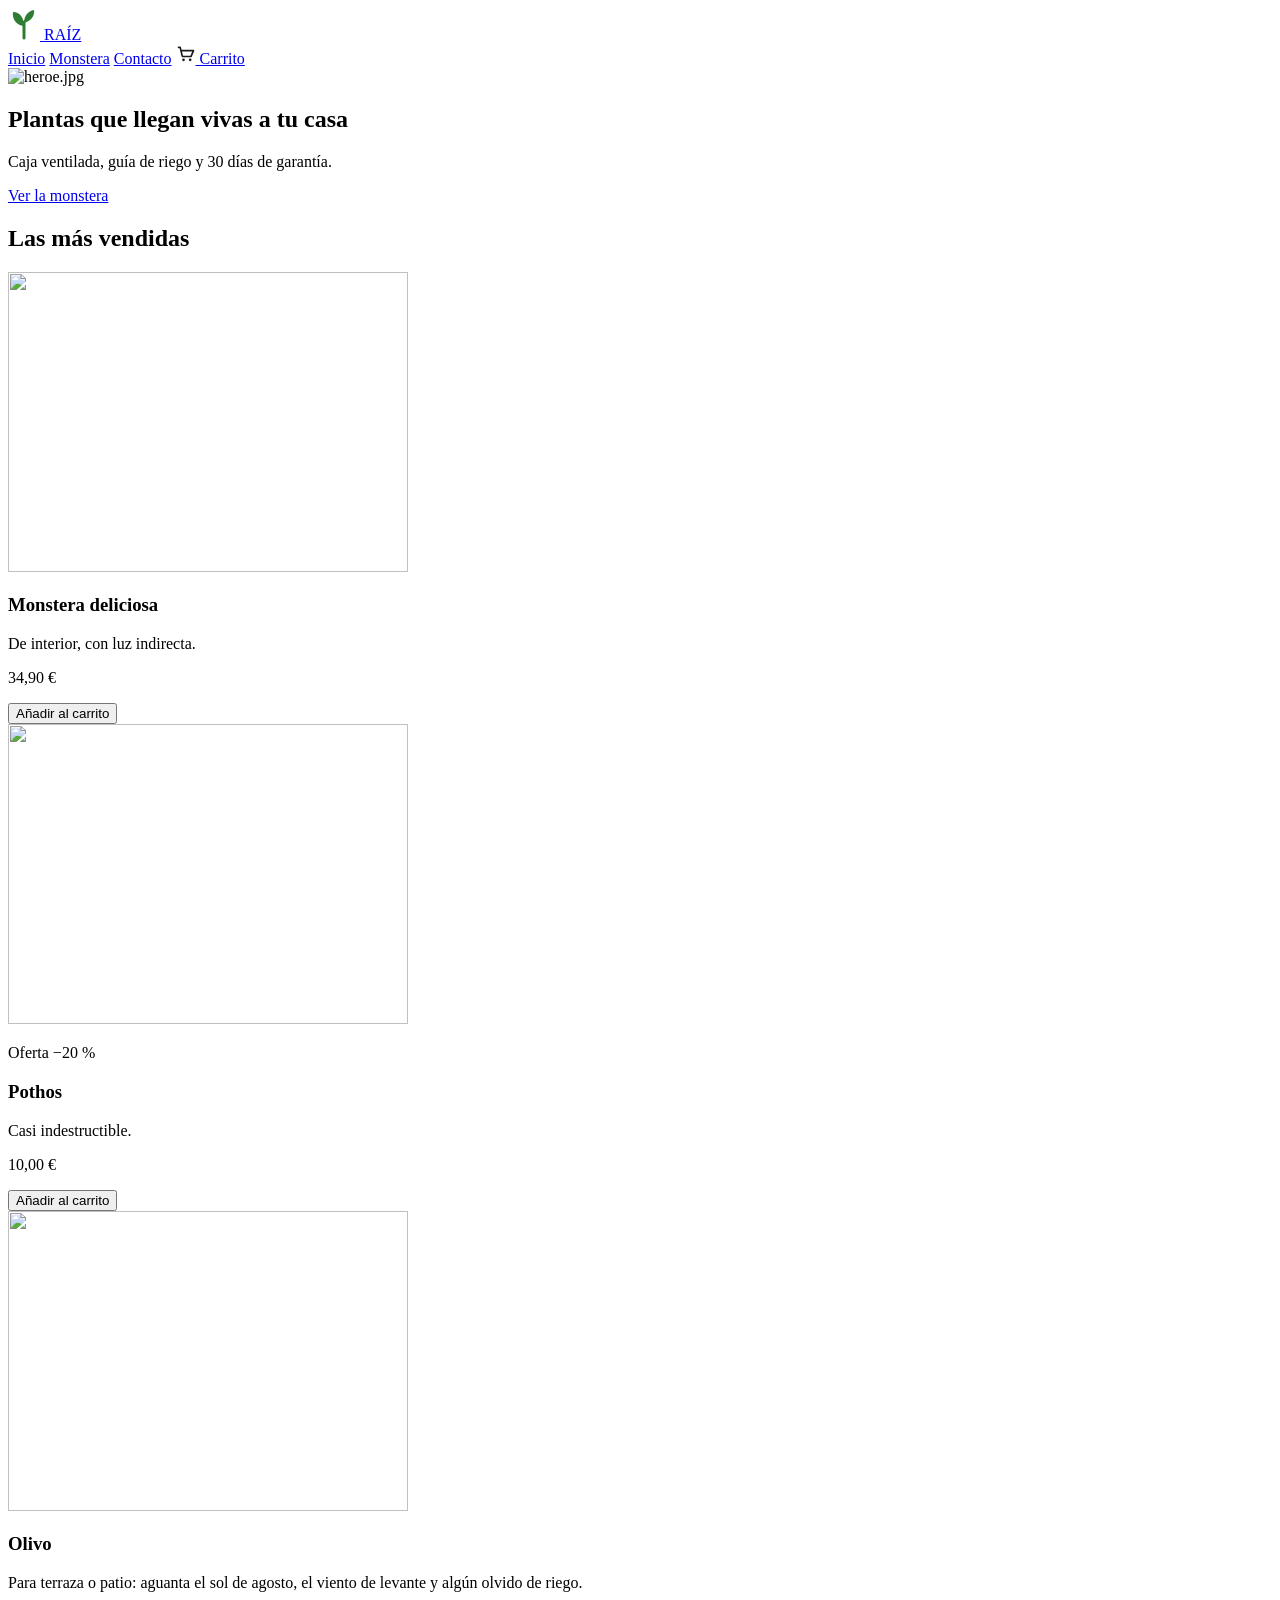
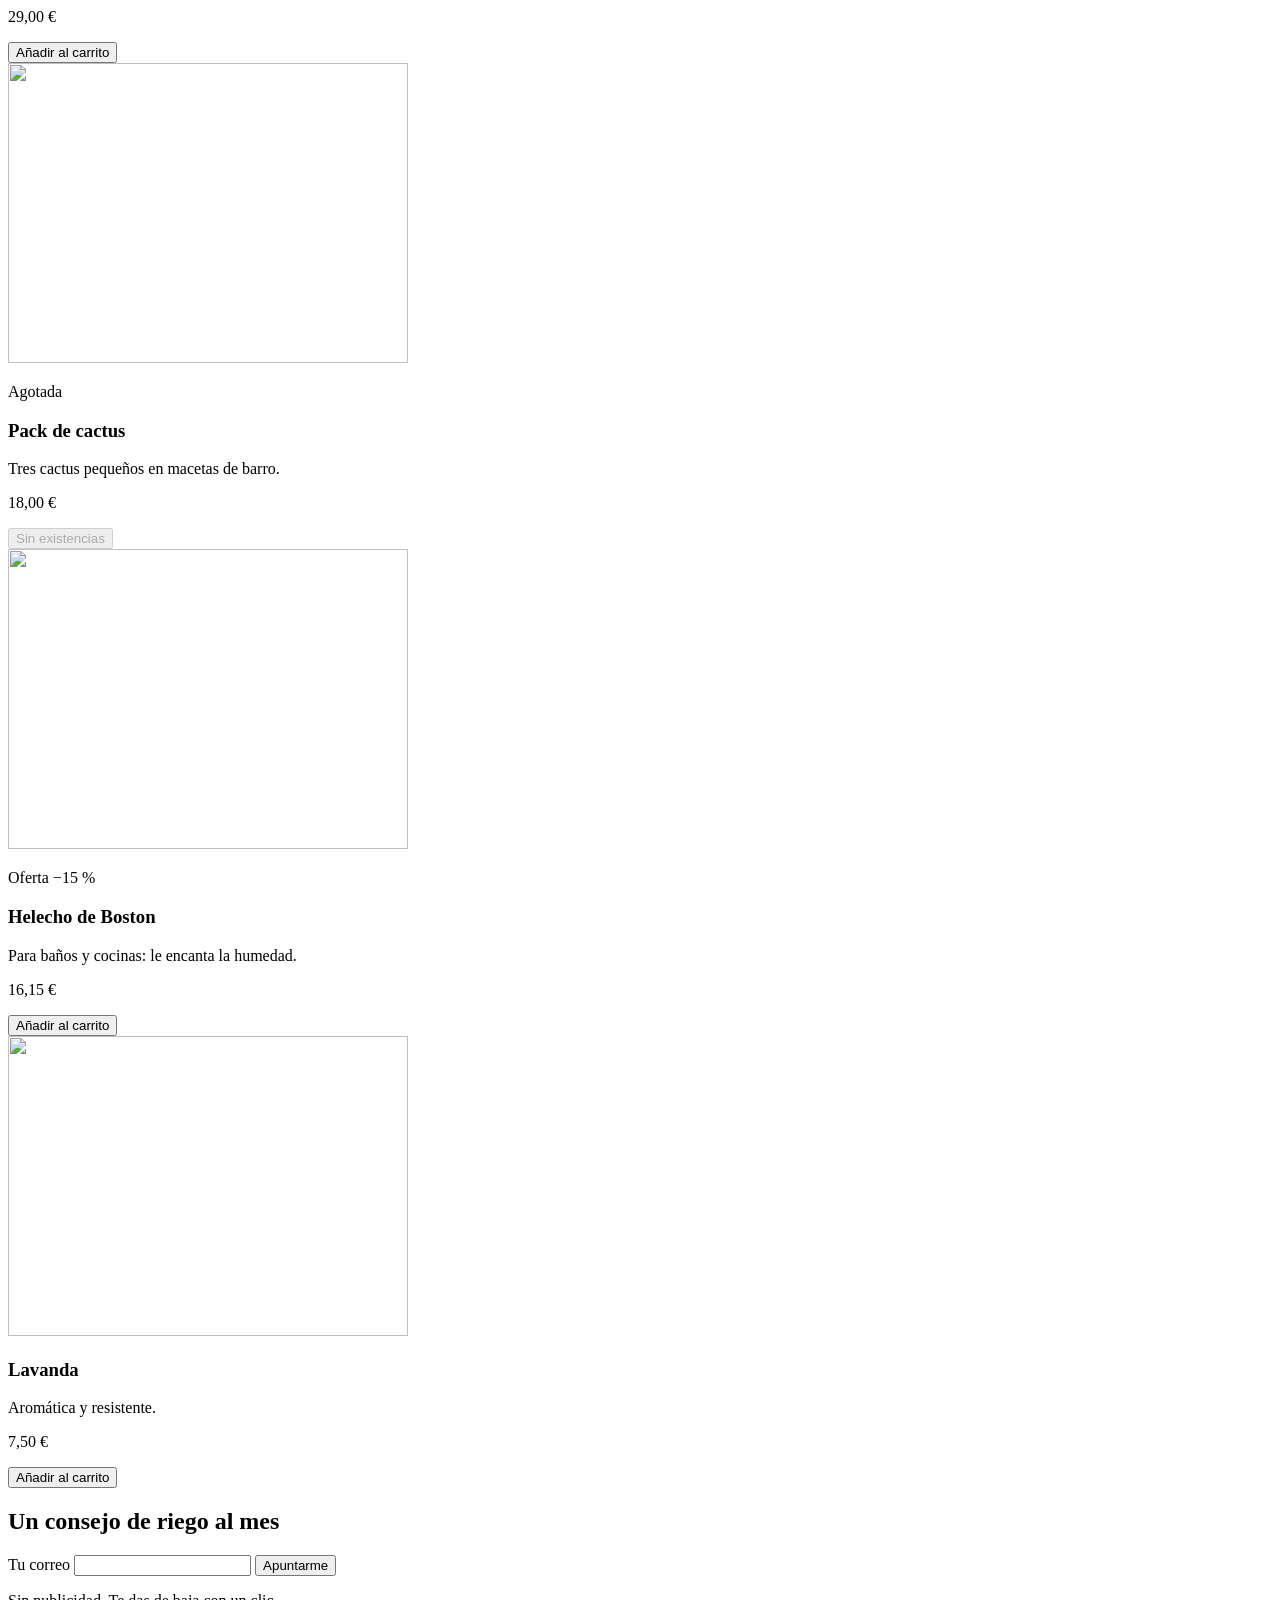
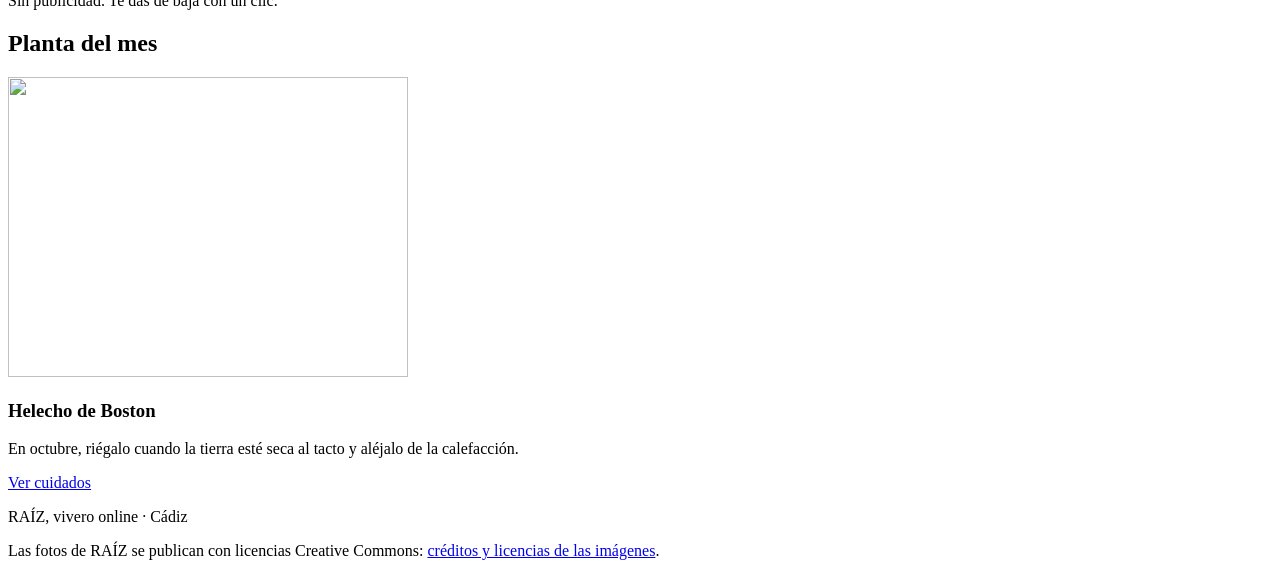
==== p2-raiz/index.html @ c1957884 "A1 finalizado" ====
<!doctype html>
<html lang="es">
  <head>
    <meta charset="utf-8" />
    <meta name="viewport" content="width=device-width, initial-scale=1" />
    <title>RAÍZ · Vivero online</title>
    <link rel="stylesheet" href="/scss/main.scss" />
  </head>
  <body>
    <div class="pagina">
      <header class="cabecera">
        <a class="cabecera__logo" href="/">
          <!-- ✍️ C3 · El logo SIGNIFICA algo (es el nombre de la tienda) y el color está escrito a mano -->
          <svg class="cabecera__marca" viewBox="0 0 32 32" width="32" height="32">
            <path d="M16 30V14" stroke="#2e7d32" stroke-width="3" stroke-linecap="round" />
            <path d="M16 18C8 17 4 11 5 4c7 0 11 6 11 14zM16 15c7-2 11-7 10-13-6 1-10 6-10 13z" fill="#2e7d32" />
          </svg>
          <span>RAÍZ</span>
        </a>
        <nav class="cabecera__nav" aria-label="Principal">
          <a href="/">Inicio</a>
          <a href="/producto.html">Monstera</a>
          <a href="/contacto.html">Contacto</a>
          <a class="cabecera__carrito" href="#carrito">
            <!-- ✍️ C3 · Este icono es decorativo: el enlace ya dice «Carrito» -->
            <svg viewBox="0 0 24 24" width="20" height="20">
              <path
                d="M3 4h2l2.4 10.2a1 1 0 0 0 1 .8h8.9a1 1 0 0 0 1-.7L21 8H6.2"
                fill="none"
                stroke="#1a1a1a"
                stroke-width="2"
                stroke-linecap="round"
                stroke-linejoin="round"
              />
              <circle cx="9" cy="19" r="1.6" fill="#1a1a1a" />
              <circle cx="17" cy="19" r="1.6" fill="#1a1a1a" />
            </svg>
            Carrito
          </a>
        </nav>
      </header>

      <section class="heroe" aria-label="Portada">
        <!-- ✍️ C1 · La foto más pesada de la web, igual para un móvil que para un monitor de 27″.
             Pásala a <picture> con AVIF, WebP y JPG en 480, 960 y 1440 px (las genera docker compose run --rm web npm run imagenes). -->
        <img class="heroe__imagen" src="/img/heroe-1440.jpg" alt="heroe.jpg" loading="lazy" />
        <div class="heroe__texto">
          <h1 class="heroe__titulo">Plantas que llegan vivas a tu casa</h1>
          <p class="heroe__lema">Caja ventilada, guía de riego y 30 días de garantía.</p>
          <a class="boton boton--grande" href="/producto.html">Ver la monstera</a>
        </div>
      </section>

      <main class="principal">
        <h2 class="principal__titulo">Las más vendidas</h2>

        <!-- ✍️ B1 · Cada <article> es un bloque tarjeta-planta: pon sus clases BEM (bloque, elementos, modificadores) -->
        <section class="destacados" aria-label="Las más vendidas">
          <article>
            <img src="/tarjetas/monstera.svg" alt="" width="400" height="300" />
            <h3>Monstera deliciosa</h3>
            <p>De interior, con luz indirecta.</p>
            <p>34,90 €</p>
            <button type="button">Añadir al carrito</button>
          </article>
          <article>
            <img src="/tarjetas/pothos.svg" alt="" width="400" height="300" />
            <p>Oferta −20 %</p>
            <h3>Pothos</h3>
            <p>Casi indestructible.</p>
            <p>10,00 €</p>
            <button type="button">Añadir al carrito</button>
          </article>
          <article>
            <img src="/tarjetas/olivo.svg" alt="" width="400" height="300" />
            <h3>Olivo</h3>
            <p>Para terraza o patio: aguanta el sol de agosto, el viento de levante y algún olvido de riego.</p>
            <p>29,00 €</p>
            <button type="button">Añadir al carrito</button>
          </article>
          <article>
            <img src="/tarjetas/cactus.svg" alt="" width="400" height="300" />
            <p>Agotada</p>
            <h3>Pack de cactus</h3>
            <p>Tres cactus pequeños en macetas de barro.</p>
            <p>18,00 €</p>
            <button type="button" disabled>Sin existencias</button>
          </article>
          <article>
            <img src="/tarjetas/helecho.svg" alt="" width="400" height="300" />
            <p>Oferta −15 %</p>
            <h3>Helecho de Boston</h3>
            <p>Para baños y cocinas: le encanta la humedad.</p>
            <p>16,15 €</p>
            <button type="button">Añadir al carrito</button>
          </article>
          <article>
            <img src="/tarjetas/lavanda.svg" alt="" width="400" height="300" />
            <h3>Lavanda</h3>
            <p>Aromática y resistente.</p>
            <p>7,50 €</p>
            <button type="button">Añadir al carrito</button>
          </article>
        </section>

        <!-- 👀 El boletín ya viene en BEM (bloque .boletin): te sirve de ejemplo para la tarjeta del B1 -->
        <section class="boletin" aria-labelledby="boletin-titulo">
          <h2 class="boletin__titulo" id="boletin-titulo">Un consejo de riego al mes</h2>
          <form class="boletin__formulario" action="#">
            <label class="boletin__etiqueta" for="boletin-correo">Tu correo</label>
            <input
              class="boletin__campo"
              id="boletin-correo"
              type="email"
              name="correo"
              autocomplete="email"
              required
            />
            <button class="boton boletin__boton" type="submit">Apuntarme</button>
          </form>
          <p class="boletin__nota">Sin publicidad. Te das de baja con un clic.</p>
        </section>
      </main>

      <aside class="consejos" aria-label="Planta del mes">
        <h2 class="consejos__titulo">Planta del mes</h2>
        <div class="hueco-ficha">
          <article class="ficha">
            <img class="ficha__imagen" src="/tarjetas/helecho.svg" alt="" width="400" height="300" />
            <div class="ficha__cuerpo">
              <h3 class="ficha__nombre">Helecho de Boston</h3>
              <p class="ficha__texto">
                En octubre, riégalo cuando la tierra esté seca al tacto y aléjalo de la calefacción.
              </p>
              <a class="boton boton--secundario" href="/producto.html">Ver cuidados</a>
            </div>
          </article>
        </div>
      </aside>

      <footer class="pie">
        <p>RAÍZ, vivero online · Cádiz</p>
        <p>
          Las fotos de RAÍZ se publican con licencias Creative Commons:
          <a href="/creditos.html">créditos y licencias de las imágenes</a>.
        </p>
      </footer>
    </div>
  </body>
</html>
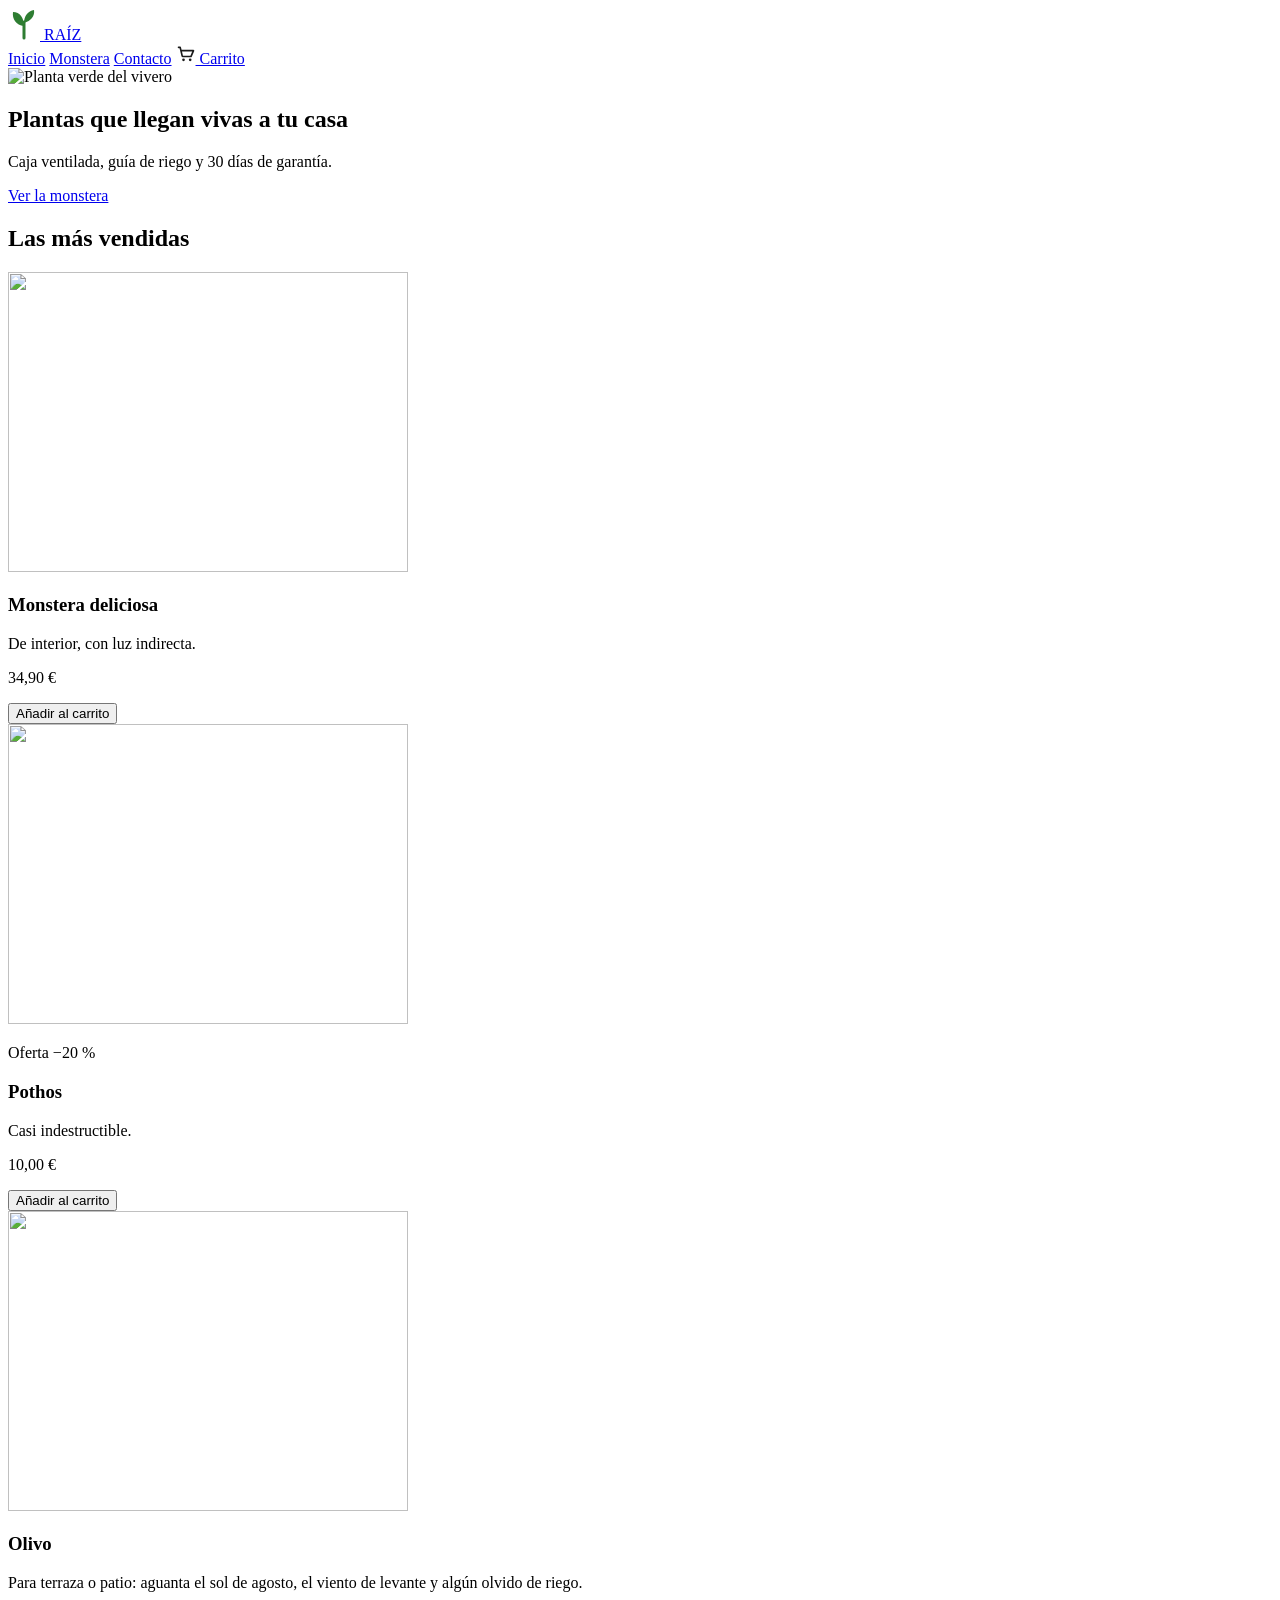
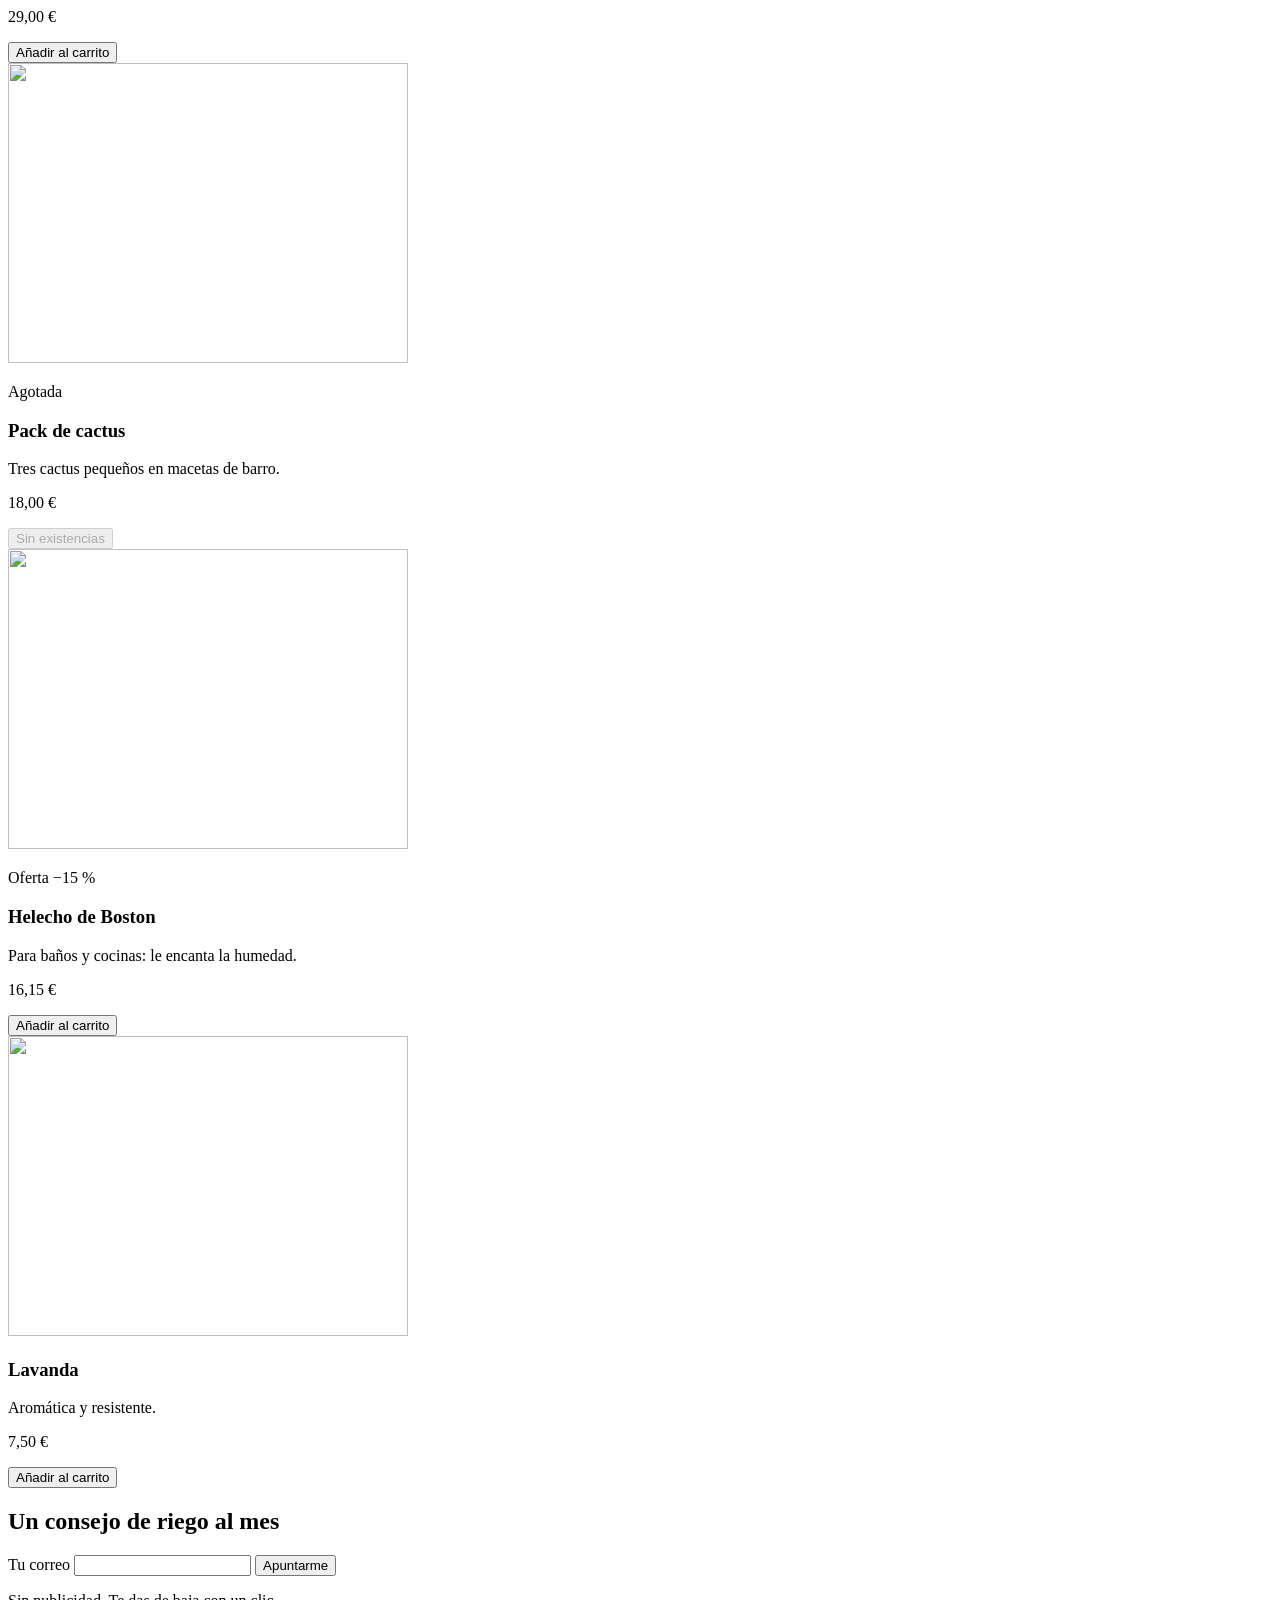
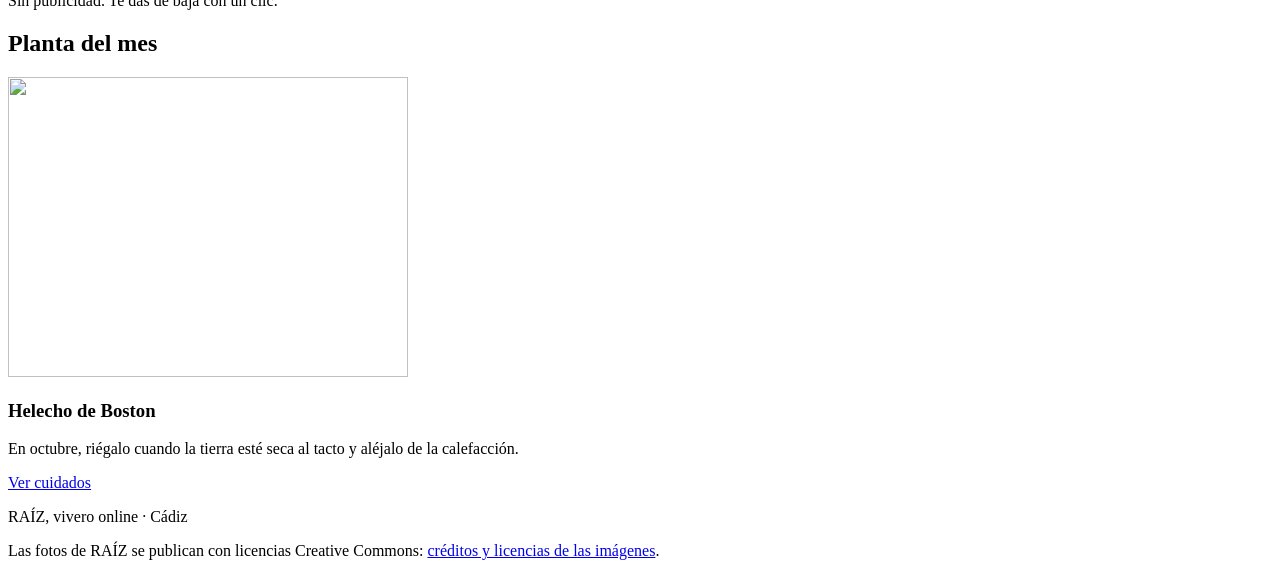
==== commit 64bd982c: "C1: Finalizado" ====
--- a/p2-raiz/index.html
+++ b/p2-raiz/index.html
@@ -43,7 +43,26 @@
       <section class="heroe" aria-label="Portada">
         <!-- ✍️ C1 · La foto más pesada de la web, igual para un móvil que para un monitor de 27″.
              Pásala a <picture> con AVIF, WebP y JPG en 480, 960 y 1440 px (las genera docker compose run --rm web npm run imagenes). -->
-        <img class="heroe__imagen" src="/img/heroe-1440.jpg" alt="heroe.jpg" loading="lazy" />
+        <picture>
+          <source
+            type="image/avif"
+            srcset="public/img/heroe-480.avif 480w, public/img/heroe-960.avif 960w, public/img/heroe-1440.avif 1440w"
+            sizes="(min-width: 48rem) 48rem, 100vw"
+          />
+          <source
+            type="image/webp"
+            srcset="public/img/heroe-480.webp 480w, public/img/heroe-960.webp 960w, public/img/heroe-1440.webp 1440w"
+            sizes="(min-width: 48rem) 48rem, 100vw"
+          />
+          <img
+            class="heroe__imagen"
+            src="public/img/heroe-1440.jpg"
+            srcset="public/img/heroe-480.jpg 480w, public/img/heroe-960.jpg 960w, public/img/heroe-1440.jpg 1440w"
+            alt="Planta verde del vivero"
+            fetchpriority="high"
+            sizes="(min-width: 48rem) 48rem, 100vw"
+          />
+        </picture>
         <div class="heroe__texto">
           <h1 class="heroe__titulo">Plantas que llegan vivas a tu casa</h1>
           <p class="heroe__lema">Caja ventilada, guía de riego y 30 días de garantía.</p>
@@ -56,50 +75,57 @@
 
         <!-- ✍️ B1 · Cada <article> es un bloque tarjeta-planta: pon sus clases BEM (bloque, elementos, modificadores) -->
         <section class="destacados" aria-label="Las más vendidas">
-          <article>
-            <img src="/tarjetas/monstera.svg" alt="" width="400" height="300" />
-            <h3>Monstera deliciosa</h3>
-            <p>De interior, con luz indirecta.</p>
-            <p>34,90 €</p>
-            <button type="button">Añadir al carrito</button>
+          <article class="tarjeta-planta">
+            <img class="tarjeta-planta__imagen" src="/tarjetas/monstera.svg" alt="" width="400" height="300" />
+            <h3 class="tarjeta-planta__nombre">Monstera deliciosa</h3>
+            <p class="tarjeta-planta__descripcion">De interior, con luz indirecta.</p>
+            <p class="tarjeta-planta__precio">34,90 €</p>
+            <button class="boton tarjeta-planta__boton" type="button">Añadir al carrito</button>
           </article>
-          <article>
-            <img src="/tarjetas/pothos.svg" alt="" width="400" height="300" />
-            <p>Oferta −20 %</p>
-            <h3>Pothos</h3>
-            <p>Casi indestructible.</p>
-            <p>10,00 €</p>
-            <button type="button">Añadir al carrito</button>
+
+          <article class="tarjeta-planta tarjeta-planta--oferta">
+            <img class="tarjeta-planta__imagen" src="/tarjetas/pothos.svg" alt="" width="400" height="300" />
+            <p class="tarjeta-planta__etiqueta">Oferta −20 %</p>
+            <h3 class="tarjeta-planta__nombre">Pothos</h3>
+            <p class="tarjeta-planta__descripcion">Casi indestructible.</p>
+            <p class="tarjeta-planta__precio">10,00 €</p>
+            <button class="boton tarjeta-planta__boton" type="button">Añadir al carrito</button>
           </article>
-          <article>
-            <img src="/tarjetas/olivo.svg" alt="" width="400" height="300" />
-            <h3>Olivo</h3>
-            <p>Para terraza o patio: aguanta el sol de agosto, el viento de levante y algún olvido de riego.</p>
-            <p>29,00 €</p>
-            <button type="button">Añadir al carrito</button>
+
+          <article class="tarjeta-planta">
+            <img class="tarjeta-planta__imagen" src="/tarjetas/olivo.svg" alt="" width="400" height="300" />
+            <h3 class="tarjeta-planta__nombre">Olivo</h3>
+            <p class="tarjeta-planta__descripcion">
+              Para terraza o patio: aguanta el sol de agosto, el viento de levante y algún olvido de riego.
+            </p>
+            <p class="tarjeta-planta__precio">29,00 €</p>
+            <button class="boton tarjeta-planta__boton" type="button">Añadir al carrito</button>
           </article>
-          <article>
-            <img src="/tarjetas/cactus.svg" alt="" width="400" height="300" />
-            <p>Agotada</p>
-            <h3>Pack de cactus</h3>
-            <p>Tres cactus pequeños en macetas de barro.</p>
-            <p>18,00 €</p>
-            <button type="button" disabled>Sin existencias</button>
+
+          <article class="tarjeta-planta tarjeta-planta--agotada">
+            <img class="tarjeta-planta__imagen" src="/tarjetas/cactus.svg" alt="" width="400" height="300" />
+            <p class="tarjeta-planta__etiqueta">Agotada</p>
+            <h3 class="tarjeta-planta__nombre">Pack de cactus</h3>
+            <p class="tarjeta-planta__descripcion">Tres cactus pequeños en macetas de barro.</p>
+            <p class="tarjeta-planta__precio">18,00 €</p>
+            <button class="boton tarjeta-planta__boton" type="button" disabled>Sin existencias</button>
           </article>
-          <article>
-            <img src="/tarjetas/helecho.svg" alt="" width="400" height="300" />
-            <p>Oferta −15 %</p>
-            <h3>Helecho de Boston</h3>
-            <p>Para baños y cocinas: le encanta la humedad.</p>
-            <p>16,15 €</p>
-            <button type="button">Añadir al carrito</button>
+
+          <article class="tarjeta-planta tarjeta-planta--oferta">
+            <img class="tarjeta-planta__imagen" src="/tarjetas/helecho.svg" alt="" width="400" height="300" />
+            <p class="tarjeta-planta__etiqueta">Oferta −15 %</p>
+            <h3 class="tarjeta-planta__nombre">Helecho de Boston</h3>
+            <p class="tarjeta-planta__descripcion">Para baños y cocinas: le encanta la humedad.</p>
+            <p class="tarjeta-planta__precio">16,15 €</p>
+            <button class="boton tarjeta-planta__boton" type="button">Añadir al carrito</button>
           </article>
-          <article>
-            <img src="/tarjetas/lavanda.svg" alt="" width="400" height="300" />
-            <h3>Lavanda</h3>
-            <p>Aromática y resistente.</p>
-            <p>7,50 €</p>
-            <button type="button">Añadir al carrito</button>
+
+          <article class="tarjeta-planta">
+            <img class="tarjeta-planta__imagen" src="/tarjetas/lavanda.svg" alt="" width="400" height="300" />
+            <h3 class="tarjeta-planta__nombre">Lavanda</h3>
+            <p class="tarjeta-planta__descripcion">Aromática y resistente.</p>
+            <p class="tarjeta-planta__precio">7,50 €</p>
+            <button class="boton tarjeta-planta__boton" type="button">Añadir al carrito</button>
           </article>
         </section>
 
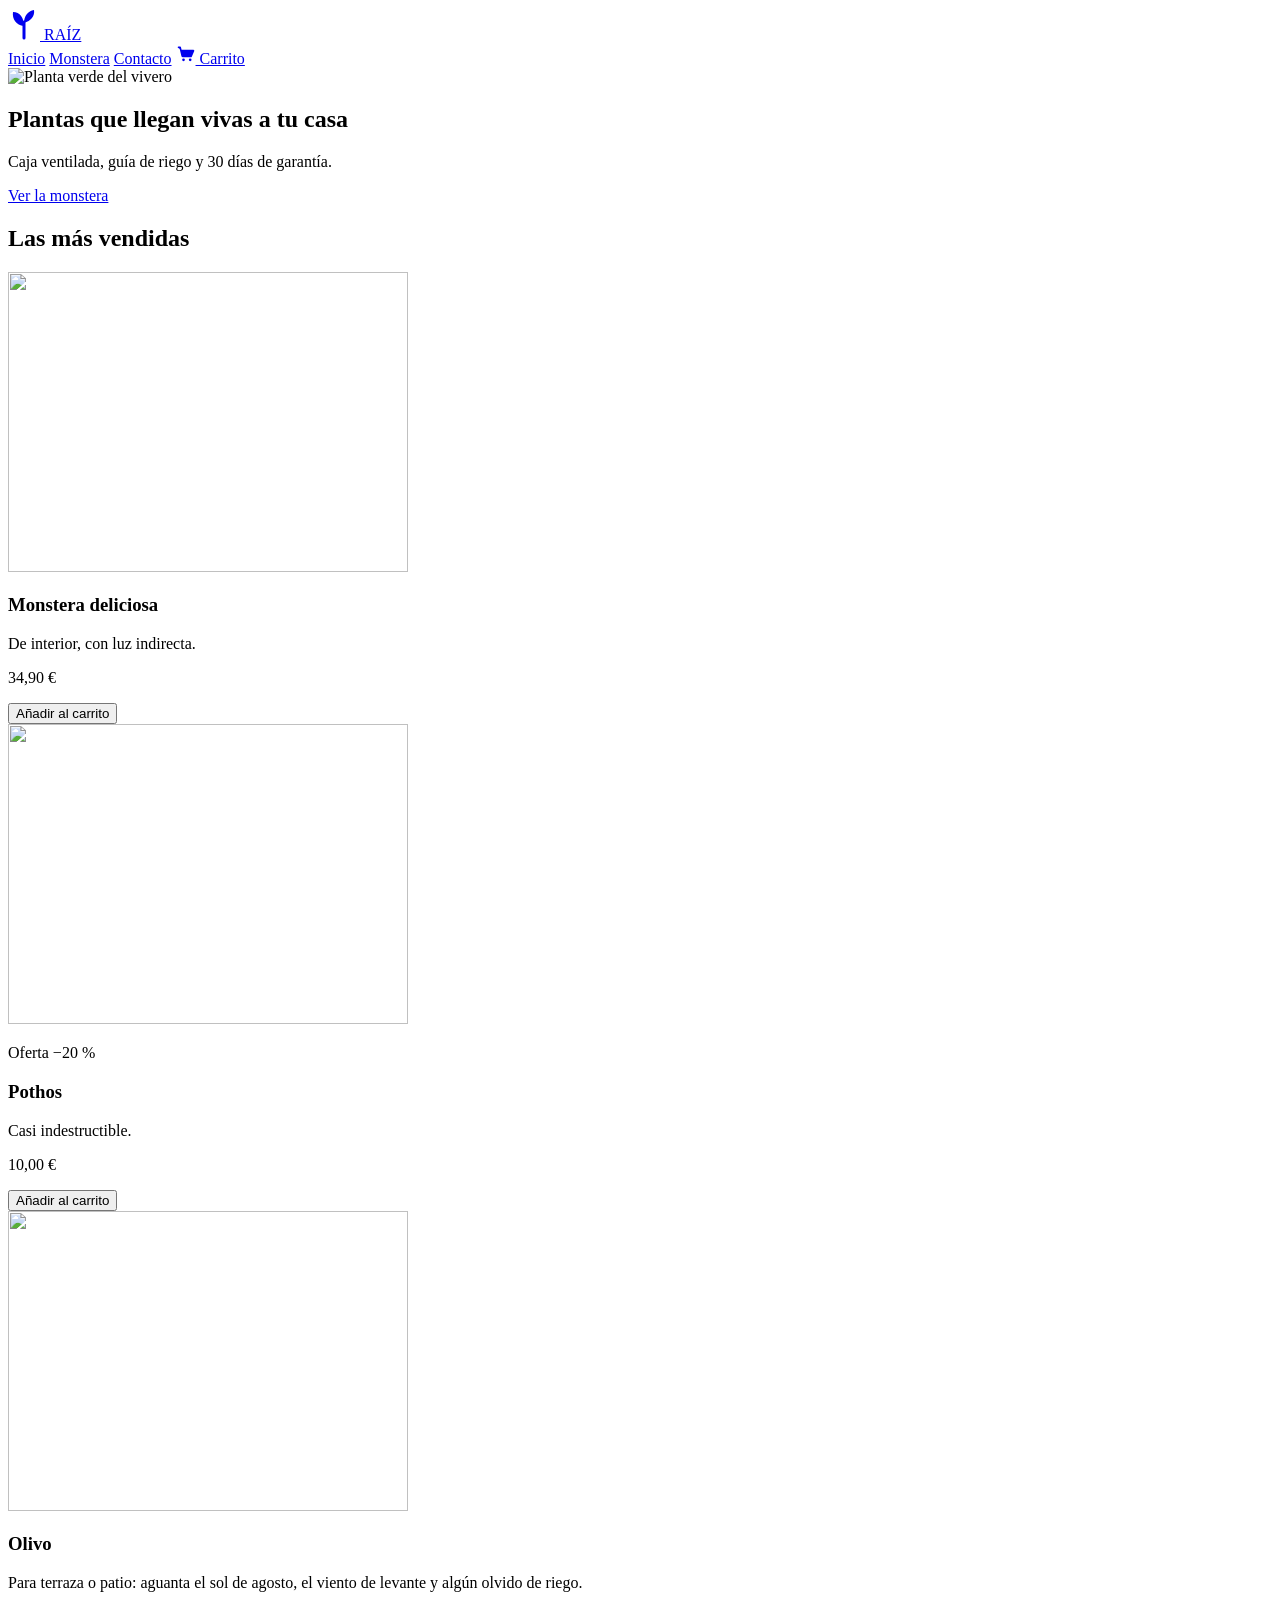
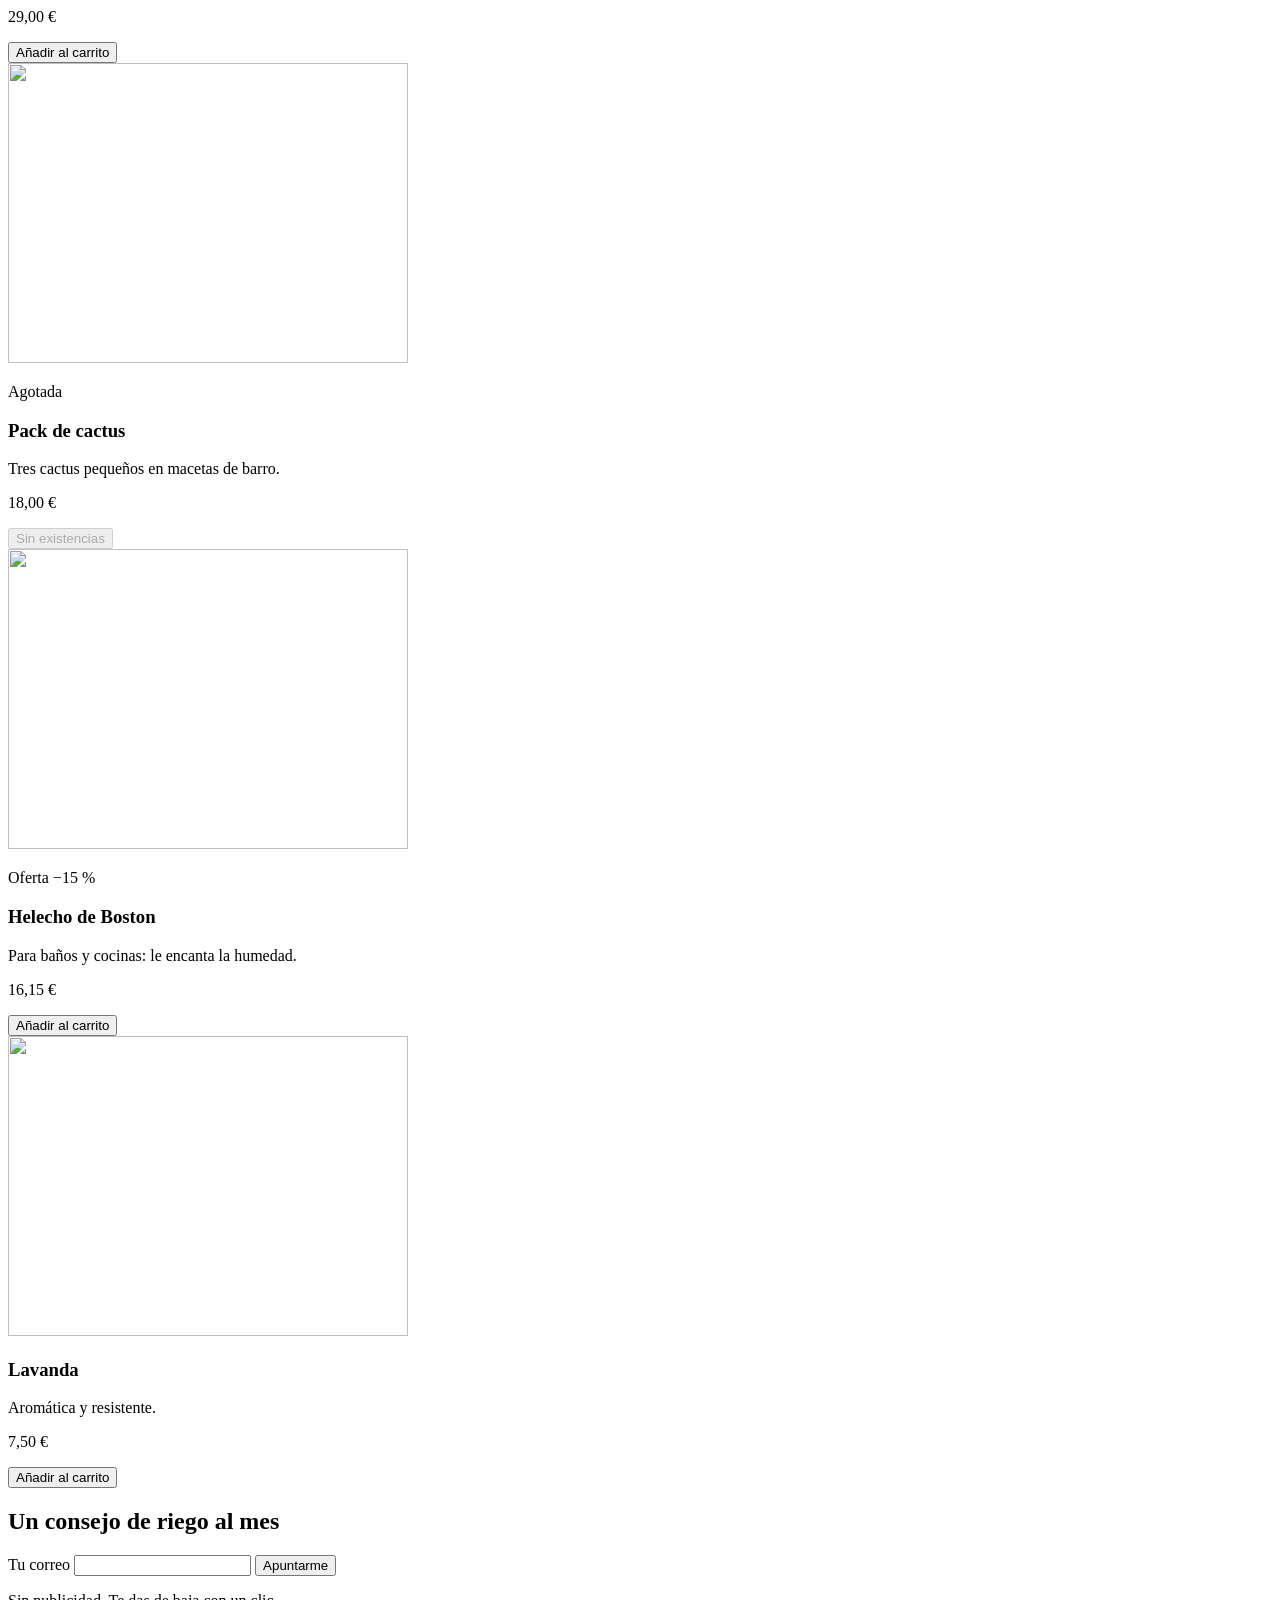
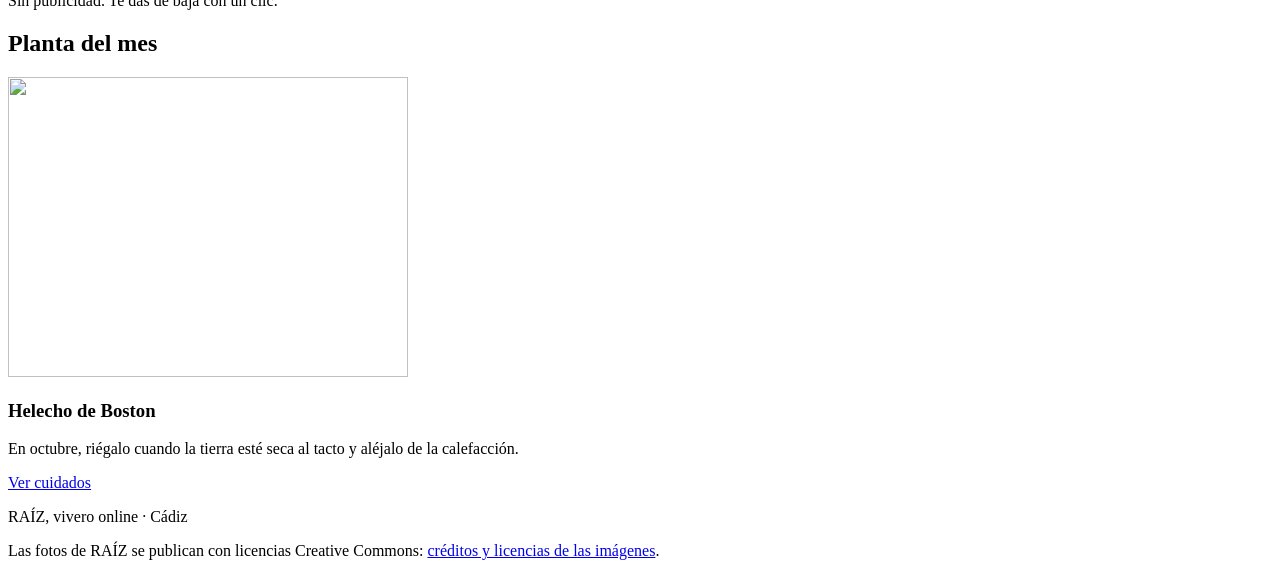
==== commit 84080e9f: "C3: Finalizado y formato pasado" ====
--- a/p2-raiz/index.html
+++ b/p2-raiz/index.html
@@ -11,9 +11,11 @@
       <header class="cabecera">
         <a class="cabecera__logo" href="/">
           <!-- ✍️ C3 · El logo SIGNIFICA algo (es el nombre de la tienda) y el color está escrito a mano -->
-          <svg class="cabecera__marca" viewBox="0 0 32 32" width="32" height="32">
-            <path d="M16 30V14" stroke="#2e7d32" stroke-width="3" stroke-linecap="round" />
-            <path d="M16 18C8 17 4 11 5 4c7 0 11 6 11 14zM16 15c7-2 11-7 10-13-6 1-10 6-10 13z" fill="#2e7d32" />
+          <svg class="cabecera__marca" viewBox="0 0 32 32" width="32" height="32" role="img">
+            <title>Raíz</title>
+
+            <path d="M16 30V14" stroke="currentColor" stroke-width="3" stroke-linecap="round" />
+            <path d="M16 18C8 17 4 11 5 4c7 0 11 6 11 14zM16 15c7-2 11-7 10-13-6 1-10 6-10 13z" fill="currentColor" />
           </svg>
           <span>RAÍZ</span>
         </a>
@@ -23,17 +25,17 @@
           <a href="/contacto.html">Contacto</a>
           <a class="cabecera__carrito" href="#carrito">
             <!-- ✍️ C3 · Este icono es decorativo: el enlace ya dice «Carrito» -->
-            <svg viewBox="0 0 24 24" width="20" height="20">
+            <svg viewBox="0 0 24 24" width="20" height="20" aria-hidden="true">
               <path
                 d="M3 4h2l2.4 10.2a1 1 0 0 0 1 .8h8.9a1 1 0 0 0 1-.7L21 8H6.2"
-                fill="none"
-                stroke="#1a1a1a"
+                fill="currentColor"
+                stroke="currentColor"
                 stroke-width="2"
                 stroke-linecap="round"
                 stroke-linejoin="round"
               />
-              <circle cx="9" cy="19" r="1.6" fill="#1a1a1a" />
-              <circle cx="17" cy="19" r="1.6" fill="#1a1a1a" />
+              <circle cx="9" cy="19" r="1.6" fill="currentColor" />
+              <circle cx="17" cy="19" r="1.6" fill="currentColor" />
             </svg>
             Carrito
           </a>
@@ -61,6 +63,8 @@
             alt="Planta verde del vivero"
             fetchpriority="high"
             sizes="(min-width: 48rem) 48rem, 100vw"
+            width="1440"
+            height="810"
           />
         </picture>
         <div class="heroe__texto">
